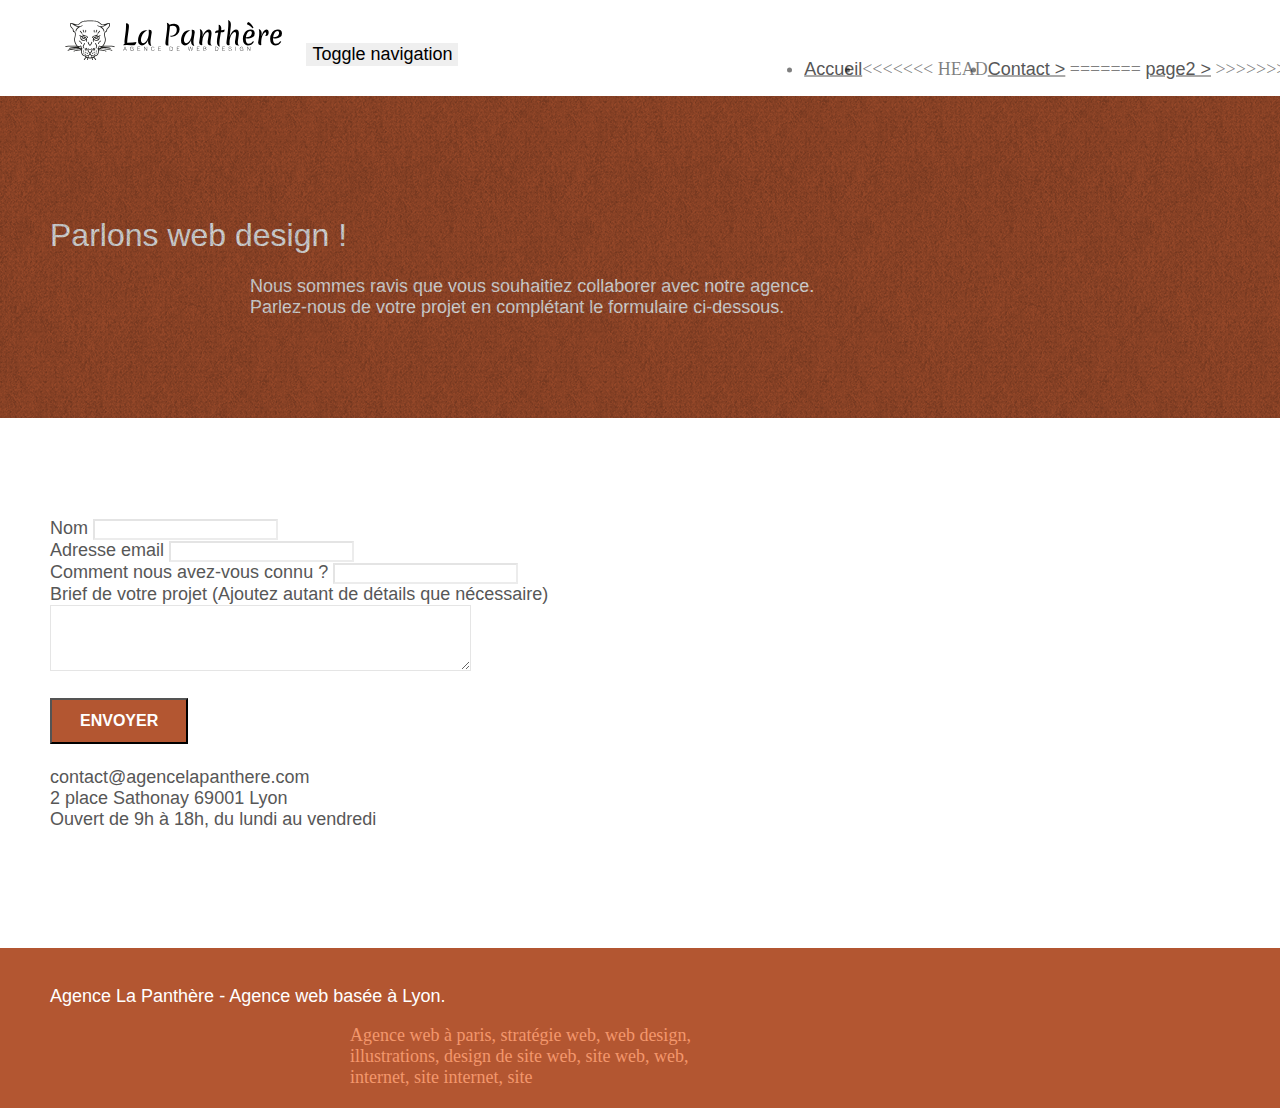
==== page2.html @ e54d38c7 "Merge branch 'S/F_IMG' into main" ====
<!DOCTYPE html>
<html lang="fr">
<head>
    <meta charset="utf-8">
    <meta name="keywords" content="Agence Web Design La Panthère basé sur Lyon, seo, google, site web, site internet, agence design lyon ,agence design, agnec web design">
    <meta name="description" content="Agence Web Design La Panthère basé sur Lyon">
    <meta name="viewport" content="width=device-width, initial-scale=1.0, viewport-fit=cover">
    <link rel="shortcut icon" type="image/png" href="favicon.png">
    
	<link rel="stylesheet" type="text/css" href="./css/bootstrap.min.css">
	<link rel="stylesheet" type="text/css" href="style.css">
	<link rel="stylesheet" type="text/css" href="./css/font-awesome.min.css">
	<link rel="stylesheet" type="text/css" href="./css/et-line.min.css">
	
    
	<script src="./js/jquery-2.1.0.min.js"></script>
	<script src="./js/bootstrap.min.js"></script>
	<script src="./js/blocs.min.js"></script>
	<script src="./js/jqBootstrapValidation.js"></script>
	<script src="./js/formHandler.js"></script>
    <title>Contact</title>

    
<!-- Analytics -->
 
<!-- Analytics END -->
    
</head>
<body>
<!-- Principal conteneur -->
<div class="page-container">
    
<!-- bloc-0 -->
<header class="bloc bgc-white l-bloc " id="bloc-0">
	<div class="container bloc-sm">
		<nav class="navbar row">
			<div class="navbar-header">
				<a class="navbar-brand" href="index.html"><img src="img/agence-la-panthere-monochrome.svg" alt="atlanta web design logo" height="40" /></a>
				<button id="nav-toggle" type="button" class="ui-navbar-toggle navbar-toggle" data-toggle="collapse" data-target=".navbar-1">
					<span class="sr-only">Toggle navigation</span><span class="icon-bar"></span><span class="icon-bar"></span><span class="icon-bar"></span>
				</button>
			</div>
			<div class="collapse navbar-collapse navbar-1 special-dropdown-nav">
				<ul class="site-navigation nav navbar-nav">
					<li>
						<a href="index.html">Accueil</a>
					</li>
					<li>
<<<<<<< HEAD
					</li>
					<li>
						<a href="page2.html">Contact &gt;</a>
=======
						<a href="page2.html">page2 &gt;</a>
>>>>>>> Semantique
					</li>
				</ul>
			</div>
		</nav>
	</div>
</header>
<!-- bloc-0 END -->

<!-- bloc-6 -->
<div class="bloc bg-dots-bg bg-repeat bgc-atomic-tangerine d-bloc bloc-bg-texture texture-paper" id="bloc-6">
	<div class="container bloc-lg">
		<div class="row">
			<div class="col-sm-12">
				<h1 class="text-center hero-bloc-text tc-white">
					Parlons web design !
				</h1>
				<p class="text-center mg-lg tc-white tight-width-whitespace">
					Nous sommes ravis que vous souhaitiez collaborer avec notre agence.<br>
					Parlez-nous de votre projet en complétant le formulaire ci-dessous.
				</p>
			</div>
		</div>
	</div>
</div>
<!-- bloc-6 END -->

<!-- bloc-7 -->
<div class="bloc bgc-white l-bloc" id="bloc-7">
	<div class="container bloc-lg">
		<div class="row">
			<div class="col-sm-6">
				<form id="form_1" novalidate success-msg="Your message has been sent." fail-msg="Sorry it seems that our mail server is not responding, Sorry for the inconvenience!">
					<div class="form-group">
						<label>
							Nom
						</label>
						<input id="name" class="form-control" required />
					</div>
					<div class="form-group">
						<label>
							Adresse email
						</label>
						<input id="email" class="form-control" type="email" required />
					</div>
					<div class="form-group">
						<label>
							Comment nous avez-vous connu ?
						</label>
						<input class="form-control" type="email" required id="input_504" />
					</div>
					<div class="form-group">
						<label>
							Brief de votre projet (Ajoutez autant de détails que nécessaire)<br>
						</label><textarea id="message" class="form-control" rows="4" cols="50" required></textarea>
					</div> 
					<button class="bloc-button btn btn-lg btn-block cta-hero btn-atomic-tangerine" type="submit">
						Envoyer
					</button>
				</form>
			</div>
			<div class="col-sm-6">
				<p>
					contact@agencelapanthere.com<br>2 place Sathonay 69001 Lyon<br>Ouvert de 9h à 18h, du lundi au vendredi<br>
				</p>
			</div>
		</div>
	</div>
</div>
<!-- bloc-7 END -->

<!-- ScrollToTop Button -->
<a class="bloc-button btn btn-d scrollToTop" onclick="scrollToTarget('1')"><span class="fa fa-chevron-up"></span></a>
<!-- ScrollToTop Button END-->


<!-- Footer - bloc-8 -->
<footer class="bloc bgc-atomic-tangerine d-bloc" id="bloc-8">
	<div class="container bloc-sm">
		<div class="row">
			<div class="col-sm-12">
				<p class="text-center white">
					Agence La Panthère - Agence web basée à Lyon.<br>
				</p>
				<div class="row row-no-gutters social">
					<div class="col-sm-3">
						<div class="text-center">
							<a class="social" href="https://twitter.com/?lang=fr"><span class="fa fa-twitter icon-md" alt="Twitter" title="Twitter"></span></a> </div>
					</div>
					<div class="col-sm-3">
						<div class="text-center">
							<a class="social" href="https://www.facebook.com/"><span class="fa fa-facebook icon-md" alt="Facebook" title="Facebook"></span></a></div>
					</div>
					<div class="col-sm-3">
						<div class="text-center">
							<a class="social" href="https://aurabasketball.com/"><span class="fa fa-dribbble icon-md" alt="Dribbble" title="Dribbble"></span></a>
					</div>
					</div>
					<div class="col-sm-3">
						<div class="text-center">
							<a class="social" href="https://www.instagram.com/?hl=fr"><span class="fa fa-instagram icon-md" alt="Instagram" title="Instagram"></span></a> </div>
					</div>
					<div class="keywords" style="color:#F3976C;">Agence web à paris, stratégie web, web design, illustrations, design de site web, site web, web, internet, site internet, site</div>
				</div>
			</div>
		</div>
	</div>
</footer>
<!-- Footer - bloc-8 END -->

</div>
<!-- Principal conteneur END -->
    

</body>
</html>
---- style.css ----
body {
    margin: 0;
    padding: 0;
    background: #FFF;
    overflow-x: hidden;
    -webkit-font-smoothing: antialiased;
    -moz-osx-font-smoothing: grayscale;
}
p, div, a, ul, li, span{
    font-size: 18px !important;
}
h1{
    font-size: 32px !important;
}
h2{
    font-size: 25px !important;
}
h3{
    font-size: 20px !important;
}

a,
button {
    transition: all .3s ease-in-out;
    outline: none!important;
}
.col-sm-4, .col-sm-4 ul li a, .tc-white, .row .tc-white{
    color: #FFF !important;
}

a:hover {
    text-decoration: none;
    cursor: pointer;
}

#page-loading-blocs-notifaction {
    position: fixed;
    top: 0;
    bottom: 0;
    width: 100%;
    z-index: 100000;
    background: #FFFFFF url("img/pageload-spinner.gif") no-repeat center center;
}

.bloc {
    width: 100%;
    clear: both;
    background: 50% 50% no-repeat;
    padding: 0 50px;
    -webkit-background-size: cover;
    -moz-background-size: cover;
    -o-background-size: cover;
    background-size: cover;
    position: relative;
}

.bloc .container {
    padding-left: 0;
    padding-right: 0;
}

.bloc-lg {
    padding: 100px 50px;
}

.bloc-md {
    padding: 50px;
}

.bloc-sm {
    padding: 20px 50px;
}

.bg-center,
.bg-l-edge,
.bg-r-edge,
.bg-t-edge,
.bg-b-edge,
.bg-tl-edge,
.bg-bl-edge,
.bg-tr-edge,
.bg-br-edge,
.bg-repeat {
    -webkit-background-size: auto!important;
    -moz-background-size: auto!important;
    -o-background-size: auto!important;
    background-size: auto!important;
}

.bg-repeat {
    background: repeat;
}

.bg-t-edge {
    background: top no-repeat;
}

.bloc-bg-texture::before {
    content: "";
    background-size: 2px 2px;
    position: absolute;
    top: 0;
    bottom: 0;
    left: 0;
    right: 0;
}

.texture-paper::before {
    background: url("img/texture-paper.png");
    background-size: 280px 280px;
}

.b-parallax {
    background-attachment: fixed;
}

.d-bloc {
    color: rgba(255, 255, 255, .7);
}

.d-bloc button:hover {
    color: rgba(255, 255, 255, .9);
}

.d-bloc .icon-round,
.d-bloc .icon-square,
.d-bloc .icon-rounded,
.d-bloc .icon-semi-rounded-a,
.d-bloc .icon-semi-rounded-b {
    border-color: rgba(255, 255, 255, .9);
}

.d-bloc .divider-h span {
    border-color: rgba(255, 255, 255, .2);
}

.d-bloc .a-btn,
.d-bloc .navbar a,
.d-bloc .navbar-brand,
.d-bloc a .icon-sm,
.d-bloc a .icon-md,
.d-bloc a .icon-lg,
.d-bloc a .icon-xl,
.d-bloc h1 a,
.d-bloc h2 a,
.d-bloc h3 a,
.d-bloc h4 a,
.d-bloc h5 a,
.d-bloc h6 a,
.d-bloc p a {
    color: rgba(255, 255, 255, .6);
}

.d-bloc .a-btn:hover,
.d-bloc .navbar a:hover,
.d-bloc .navbar-brand:hover,
.d-bloc a:hover .icon-sm,
.d-bloc a:hover .icon-md,
.d-bloc a:hover .icon-lg,
.d-bloc a:hover .icon-xl,
.d-bloc h1 a:hover,
.d-bloc h2 a:hover,
.d-bloc h3 a:hover,
.d-bloc h4 a:hover,
.d-bloc h5 a:hover,
.d-bloc h6 a:hover,
.d-bloc p a:hover {
    color: rgba(255, 255, 255, 1);
}

.d-bloc .navbar-toggle .icon-bar {
    background: rgba(255, 255, 255, 1);
}

.d-bloc .btn-wire,
.d-bloc .btn-wire:hover {
    color: rgba(255, 255, 255, 1);
    border-color: rgba(255, 255, 255, 1);
}

.d-bloc .panel {
    color: rgba(0, 0, 0, .5);
}

.d-bloc .panel button:hover {
    color: rgba(0, 0, 0, .7);
}

.d-bloc .panel icon {
    border-color: rgba(0, 0, 0, .7);
}

.d-bloc .panel .divider-h span {
    border-color: rgba(0, 0, 0, .1);
}

.d-bloc .panel .a-btn {
    color: rgba(0, 0, 0, .6);
}

.d-bloc .panel .a-btn:hover {
    color: rgba(0, 0, 0, 1);
}

.d-bloc .panel .btn-wire,
.d-bloc .panel .btn-wire:hover {
    color: rgba(0, 0, 0, .7);
    border-color: rgba(0, 0, 0, .3);
}

.d-bloc .panel,
.l-bloc {
    color: rgba(0, 0, 0, .5);
}

.d-bloc .panel button:hover,
.l-bloc button:hover {
    color: rgba(0, 0, 0, .7);
}

.l-bloc .icon-round,
.l-bloc .icon-square,
.l-bloc .icon-rounded,
.l-bloc .icon-semi-rounded-a,
.l-bloc .icon-semi-rounded-b {
    border-color: rgba(0, 0, 0, .7);
}

.d-bloc .panel .divider-h span,
.l-bloc .divider-h span {
    border-color: rgba(0, 0, 0, .1);
}

.d-bloc .panel .a-btn,
.l-bloc .a-btn,
.l-bloc .navbar a,
.l-bloc .navbar-brand,
.l-bloc a .icon-sm,
.l-bloc a .icon-md,
.l-bloc a .icon-lg,
.l-bloc a .icon-xl,
.l-bloc h1 a,
.l-bloc h2 a,
.l-bloc h3 a,
.l-bloc h4 a,
.l-bloc h5 a,
.l-bloc h6 a,
.l-bloc p a {
    color: rgba(0, 0, 0, .6);
}

.d-bloc .panel .a-btn:hover,
.l-bloc .a-btn:hover,
.l-bloc .navbar a:hover,
.l-bloc .navbar-brand:hover,
.l-bloc a:hover .icon-sm,
.l-bloc a:hover .icon-md,
.l-bloc a:hover .icon-lg,
.l-bloc a:hover .icon-xl,
.l-bloc h1 a:hover,
.l-bloc h2 a:hover,
.l-bloc h3 a:hover,
.l-bloc h4 a:hover,
.l-bloc h5 a:hover,
.l-bloc h6 a:hover,
.l-bloc p a:hover {
    color: rgba(0, 0, 0, 1);
}

.l-bloc .navbar-toggle .icon-bar {
    color: rgba(0, 0, 0, .6);
}

.d-bloc .panel .btn-wire,
.d-bloc .panel .btn-wire:hover,
.l-bloc .btn-wire,
.l-bloc .btn-wire:hover {
    color: rgba(0, 0, 0, .7);
    border-color: rgba(0, 0, 0, .3);
}

.voffset {
    margin-top: 30px;
}

.voffset-lg {
    margin-top: 80px;
}

.row-no-gutters {
    margin-right: 0;
    margin-left: 0;
}

.row.row-no-gutters > [class^="col-"],
.row.row-no-gutters > [class*=" col-"] {
    padding-right: 0;
    padding-left: 0;
}

#bloc-1-hero h1 {
    font-size: 32px;
}

.navbar {
    margin-bottom: 0;
    z-index: 1;
}

.navbar-brand {
    height: auto;
    padding: 3px 15px;
    font-size: 25px;
    font-weight: normal;
    font-weight: 600;
    line-height: 44px;
}

.navbar-brand img {
    max-height: 200px;
    margin: 0 5px 0 0;
    display: inline;
}

.navbar-brand img[src$=svg] {
    min-width: 100px;
}

.nav-center .navbar-brand img {
    margin: 0;
}

.navbar .nav {
    padding-top: 2px;
    margin-right: -16px;
    float: right;
    z-index: 1;
}

.nav > li {
    float: left;
    margin-top: 4px;
    font-size: 16px;
}

.navbar-nav .open .dropdown-menu > li > a {
    text-align: inherit;
}

.nav > li a:hover,
.nav > li a:focus {
    background: transparent;
}

.navbar-toggle {
    margin: 10px 10px 0 0;
    border: 0px;
}

.navbar-toggle:hover {
    background: transparent!important;
}

.navbar-toggle .icon-bar {
    background-color: rgba(0, 0, 0, .5);
    width: 26px;
}

.nav-invert .navbar .nav {
    float: left;
}

.nav-invert .navbar-header,
.nav-invert .navbar-brand {
    float: right;
    position: relative;
    z-index: 2;
}

@media (min-width: 768px) {
    .site-navigation {
        position: absolute;
        top: 50%;
        right: 20px;
        transform: translate(0, -50%);
        -webkit-transform: translateY(-50%);
    }
    .nav > li .dropdown-menu a,
    .nav > li .dropdown-menu a:hover {
        color: #484848;
    }
    .nav-invert .site-navigation {
        left: 0;
        right: 0;
    }
    .nav-center {
        text-align: center;
    }
    .nav-center .navbar-header {
        width: 100%;
    }
    .nav-center .navbar-header,
    .nav-center .navbar-brand,
    .nav-center .nav > li {
        float: none;
        display: inline-block;
    }
    .nav-center .site-navigation {
        position: relative;
        width: 100%;
        right: 0;
        margin-right: 0px;
        margin-top: 20px;
    }
    .nav-center.mini-nav .navbar-toggle {
        float: none;
        margin: 10px auto 0;
    }
}

.nav > li > .dropdown a {
    background: none!important;
    display: block;
    padding: 14px 15px;
}

nav .caret {
    margin: 0 5px;
}

.dropdown-menu .dropdown-menu {
    top: -8px;
    left: 100%;
}

.dropdown-menu .dropmenu-flow-right {
    top: 100%;
    left: 0;
    margin-left: -1px;
    border-top-left-radius: 0;
    border-top-right-radius: 0;
}

.dropdown-menu .dropdown span {
    border: 4px solid black;
    border-top-color: transparent;
    border-right-color: transparent;
    border-bottom-color: transparent;
    margin: 6px -5px 0 0!important;
    float: right;
}

.mg-md {
    margin-top: 10px;
    margin-bottom: 20px;
}

.mg-lg {
    margin-top: 10px;
    margin-bottom: 40px;
}

.btn {
    margin: 0 5px 5px 0;
}

.btn.pull-right {
    margin: 0 0 5px 5px;
}

.btn-d,
.btn-d:hover,
.btn-d:focus {
    color: #FFF;
    background: rgba(0, 0, 0, .3);
}

button {
    outline: none!important;
}

.btn-rd {
    border-radius: 40px;
}

.btn-clean {
    border: 1px solid rgba(0, 0, 0, .08);
    border-bottom-color: rgba(0, 0, 0, .1);
    text-shadow: 0 1px 0 rgba(0, 0, 1, .1);
    box-shadow: 0 1px 3px rgba(0, 0, 1, .25), inset 0 1px 0 0 rgba(255, 255, 255, .15);
}

.icon-md {
    font-size: 30px!important;
}

.icon-lg {
    font-size: 60px!important;
}

.sm-shadow {
    text-shadow: 0 1px 2px rgba(0, 0, 0, .3);
}

.panel-sq,
.panel-sq .panel-heading,
.panel-sq .panel-footer {
    border-radius: 0;
}

.panel-rd {
    border-radius: 30px;
}

.panel-rd .panel-heading {
    border-radius: 29px 29px 0 0;
}

.panel-rd .panel-footer {
    border-radius: 0 0 29px 29px;
}

.form-control {
    border-color: rgba(0, 0, 0, .1);
    box-shadow: none;
}

.scrollToTop {
    width: 40px;
    height: 40px;
    position: fixed;
    bottom: 20px;
    right: 20px;
    opacity: 0;
    z-index: 500;
    transition: all .3s ease-in-out;
}

.scrollToTop span {
    margin-top: 6px;
}

.showScrollTop {
    font-size: 14px;
    opacity: 1;
}

a[data-lightbox] {
    position: relative;
    display: block;
    text-align: center;
}

a[data-lightbox]:hover::before {
    content: "+";
    font-family: "HelveticaNeue-Light", "Helvetica Neue Light", "Helvetica Neue", Helvetica, Arial;
    font-size: 32px;
    width: 50px;
    height: 50px;
    margin-left: -25px;
    border-radius: 50%;
    background: rgba(0, 0, 0, .6);
    color: #FFF;
    font-weight: 100;
    z-index: 1;
    position: absolute;
    top: 50%;
    transform: translateY(-50%);
    -webkit-transform: translateY(-50%);
}

a[data-lightbox]:hover img {
    opacity: 0.6;
    -webkit-animation-fill-mode: none;
    animation-fill-mode: none;
}

#lightbox-modal {
    display: flex;
    align-items: center;
}

#lightbox-modal .modal-dialog {
    width: 90%;
    max-width: 900px;
    margin: 0 auto 0;
}

#lightbox-modal .modal-dialog img {
    max-height: 90vh;
    margin: 0 auto;
}

.lightbox-caption {
    padding: 20px;
    color: #FFF;
    background: rgba(0, 0, 0, .5);
    position: absolute;
    left: 15px;
    right: 15px;
    bottom: 5px;
}

.close-lightbox {
    color: #FFF;
    font-size: 30px;
    position: absolute;
    top: 20px;
    right: 20px;
    z-index: 20;
    background: rgba(0, 0, 0, .5);
    border: none;
    line-height: 30px;
    padding: 0 9px 5px;
    opacity: 0.3;
}

.close-lightbox:hover,
.next-lightbox:hover,
.prev-lightbox:hover {
    opacity: 1.0;
    color: #FFF;
}

.next-lightbox,
.prev-lightbox {
    font-size: 20px;
    color: rgba(255, 255, 255, .9);
    background: rgba(0, 0, 0, .5);
    transition: all .2s ease-in-out;
    position: absolute;
    top: 45%;
    z-index: 1;
    opacity: 0.4;
}

.next-lightbox {
    padding: 6px 8px 1px 13px;
    right: 25px;
}

.prev-lightbox {
    padding: 6px 13px 1px 10px;
    left: 25px;
}

.snapshot-lb .modal-body {
    padding-bottom: 45px;
}

.snapshot-lb .lightbox-caption {
    padding: 0;
    color: rgba(0, 0, 0, .5);
    background: none;
}

h1,
h2,
h3,
h4,
h5,
h6,
p,
label,
.btn,
a {
    font-family: "helvetica";
    font-weight: 400;
    color: #575757!important;
}

.container {
    max-width: 1000px;
}

.hero-bloc-text {
    font-size: 38px;
}

.hero-bloc-text-sub {
    font-size: 36px;
}

.statement-bloc-text {
    line-height: 26px;
    font-style: italic;
    font-size: 20px;
    text-align: center;
    font-weight: lighter;
    max-width: 520px;
    margin: auto auto auto auto;
}

p {
    font-size: 11px;
}

.tight-width-whitespace {
    max-width: 600px;
    margin: auto auto auto auto;
}

.h1 {
    font-size: 20px;
    font-family: "Open Sans";
}

.cta-hero {
    margin-top: 22px;
    color: #FFFFFF!important;
    text-transform: uppercase;
    padding: 12px 28px 12px 28px;
    font-size: 16px;
    font-weight: 700;
}

.social {
    max-width: 400px;
    margin: auto auto auto auto;
}

h2 {
    font-size: 22px;
    line-height: 1.4em;
}

h3 {
    font-size: 15px;
    text-transform: uppercase;
    font-weight: 700;
    color: #333333!important;
}

.med-width-whitespace {
    max-width: 800px;
    margin: auto auto auto auto;
    box-shadow: 0px 0px 0px #000000;
}

h1 {
    color: #333333!important;
}

h4 {
    color: #333333!important;
}

.icons {
    margin-bottom: 14px;
    margin-top: 24px;
}

.white {
    color: #FFFFFF!important;
}

.portfolio-thumb {
    margin-bottom: 24px;
}

.portfolio-row {
    margin-bottom: 44px;
    margin-top: 50px;
}

.avatar {
    box-shadow: 0px 4px 9px rgba(0, 0, 0, 0.3);
}

.black-background {
    background-color: rgba(159, 170, 99, 2.7);
    padding: 40px 40px 40px 40px;
}

.bold-link {
    font-weight: 900;
    text-decoration: underline!important;
}

.bgc-white {
    background-color: #FFFFFF;
}

.bgc-dark-slate-blue {
    background-color: #364577;
}

.bgc-atomic-tangerine {
    background-color: #b35631;
}

.tc-white {
    color: #b35631!important;
}

.btn-atomic-tangerine {
    background: #b35631;
    color: #FFFFFF!important;
}

.btn-atomic-tangerine:hover {
    background: #c27956!important;
    color: #FFFFFF!important;
}

.ltc-white {
    color: #FFFFFF!important;
}

.ltc-white:hover {
    color: #000!important;
}

.ltc-atomic-tangerine {
    color: #b35631!important;
}

.ltc-atomic-tangerine:hover {
    color: #c27956!important;
}

.icon-dark-slate-blue {
    color: #364577!important;
    border-color: #364577!important;
}

.bg-dots-bg {
    background-image: url("img/dots-bg.png");
}

.bg-lines-h2-bg {
    background-image: url("img/lines-h2-bg.png");
}

.bg-banniere {
    background-image: url("img/agence-la-panthere.jpg");
}

.bg-presentation {
    background-image: url("img/image-de-presentation.jpeg");
}

@media (max-width: 1024px) {
    .bloc {
        padding-left: 20px;
        padding-right: 20px;
    }
    .bloc.full-width-bloc,
    .bloc-tile-2.full-width-bloc .container,
    .bloc-tile-3.full-width-bloc .container,
    .bloc-tile-4.full-width-bloc .container {
        padding-left: 0;
        padding-right: 0;
    }
}

@media (max-width: 992px) and (min-width: 768px) {
    .navbar .nav {
        max-width: 80%
    }
    .nav-center.navbar .nav {
        max-width: 100%
    }
}

@media only screen and (min-device-width: 768px) and (max-device-width: 1024px) and (orientation: landscape) {
    .b-parallax {
        background-attachment: scroll;
    }
}

@media only screen and (min-device-width: 1024px) and (max-device-width: 1366px) and (-webkit-min-device-pixel-ratio: 1.5) {
    .b-parallax {
        background-attachment: scroll;
    }
}

@media (max-width: 991px) {
    .container {
        width: 100%;
    }
    .b-parallax {
        background-attachment: scroll;
    }
    .page-container,
    #hero-bloc {
        overflow-x: hidden;
        position: relative;
    }
    .bloc {
        padding-left: constant(safe-area-inset-left);
        padding-right: constant(safe-area-inset-right);
    }
    .bloc-group,
    .bloc-group .bloc {
        display: block;
        width: 100%;
    }
    .bloc-fill-screen .fill-bloc-top-edge,
    .bloc-fill-screen .fill-bloc-bottom-edge {
        padding: 0 20px;
        padding-left: constant(safe-area-inset-left);
        padding-right: constant(safe-area-inset-right);
    }
}

@media (max-width: 767px) {
    .page-container {
        overflow-x: hidden;
        position: relative;
    }
    h1,
    h2,
    h3,
    h4,
    h5,
    h6,
    p,
    #disqus_thread {
        padding-left: 10px!important;
        padding-right: 10px!important;
    }
    .b-parallax {
        background-attachment: scroll;
    }
    .navbar .nav {
        padding-top: 0;
        border-top: 1px solid rgba(0, 0, 0, .2);
        float: none!important;
    }
    .navbar.row {
        margin-left: 0;
        margin-right: 0;
    }
    .site-navigation {
        position: inherit;
        transform: none;
        -webkit-transform: none;
        -ms-transform: none;
    }
    .nav > li {
        margin-top: 0;
        border-bottom: 1px solid rgba(0, 0, 0, .1);
        background: rgba(0, 0, 0, .05);
        text-align: left;
        padding-left: 15px;
        width: 100%;
    }
    .nav > li:hover {
        background: rgba(0, 0, 0, .08);
    }
    .dropdown .dropdown a .caret {
        float: none;
        margin: 5px 0 0 10px!important;
        border: 4px solid black;
        border-bottom-color: transparent;
        border-right-color: transparent;
        border-left-color: transparent;
    }
    #hero-bloc .navbar .nav {
        background: rgba(0, 0, 0, .8);
    }
    #hero-bloc .navbar .nav a {
        color: rgba(255, 255, 255, .6);
    }
    .hero {
        padding: 50px 0;
    }
    .hero-nav {
        left: -1px;
        right: -1px;
    }
    .navbar-collapse {
        padding: 0;
        overflow-x: hidden;
        -webkit-box-shadow: none;
        box-shadow: none;
    }
    .navbar-brand img {
        max-height: 40px;
        width: auto;
    }
    .nav-invert .navbar-header {
        float: none;
        width: 100%;
    }
    .nav-invert .navbar-toggle {
        float: left;
        margin-left: 10px;
    }
    .bloc {
        padding-left: 0;
        padding-right: 0;
    }
    .bloc-xxl,
    .bloc-xl,
    .bloc-lg {
        padding: 40px 0;
    }
    .bloc-sm,
    .bloc-md {
        padding-left: 0;
        padding-right: 0;
    }
    .bloc-tile-2 .container,
    .bloc-tile-3 .container,
    .bloc-tile-4 .container,
    .bloc-fill-screen .fill-bloc-top-edge,
    .bloc-fill-screen .fill-bloc-bottom-edge {
        padding-left: 0;
        padding-right: 0;
    }
    .a-block {
        padding: 0 10px;
    }
    .btn-dwn {
        display: none;
    }
    .voffset {
        margin-top: 5px;
    }
    .voffset-md {
        margin-top: 20px;
    }
    .voffset-lg {
        margin-top: 30px;
    }
    form {
        padding: 5px;
    }
    .close-lightbox {
        display: inline-block;
    }
    .blocsapp-device-iphone5 {
        background-size: 216px 425px;
        padding-top: 60px;
        width: 216px;
        height: 425px;
    }
    .blocsapp-device-iphone5 img {
        width: 180px;
        height: 320px;
    }
}

@media (max-width: 400px) {
    .bloc {
        padding-left: 0;
        padding-right: 0;
    }
}

@media (max-width: 767px) {
    .bloc-mob-center-text {
        text-align: center;
    }
}
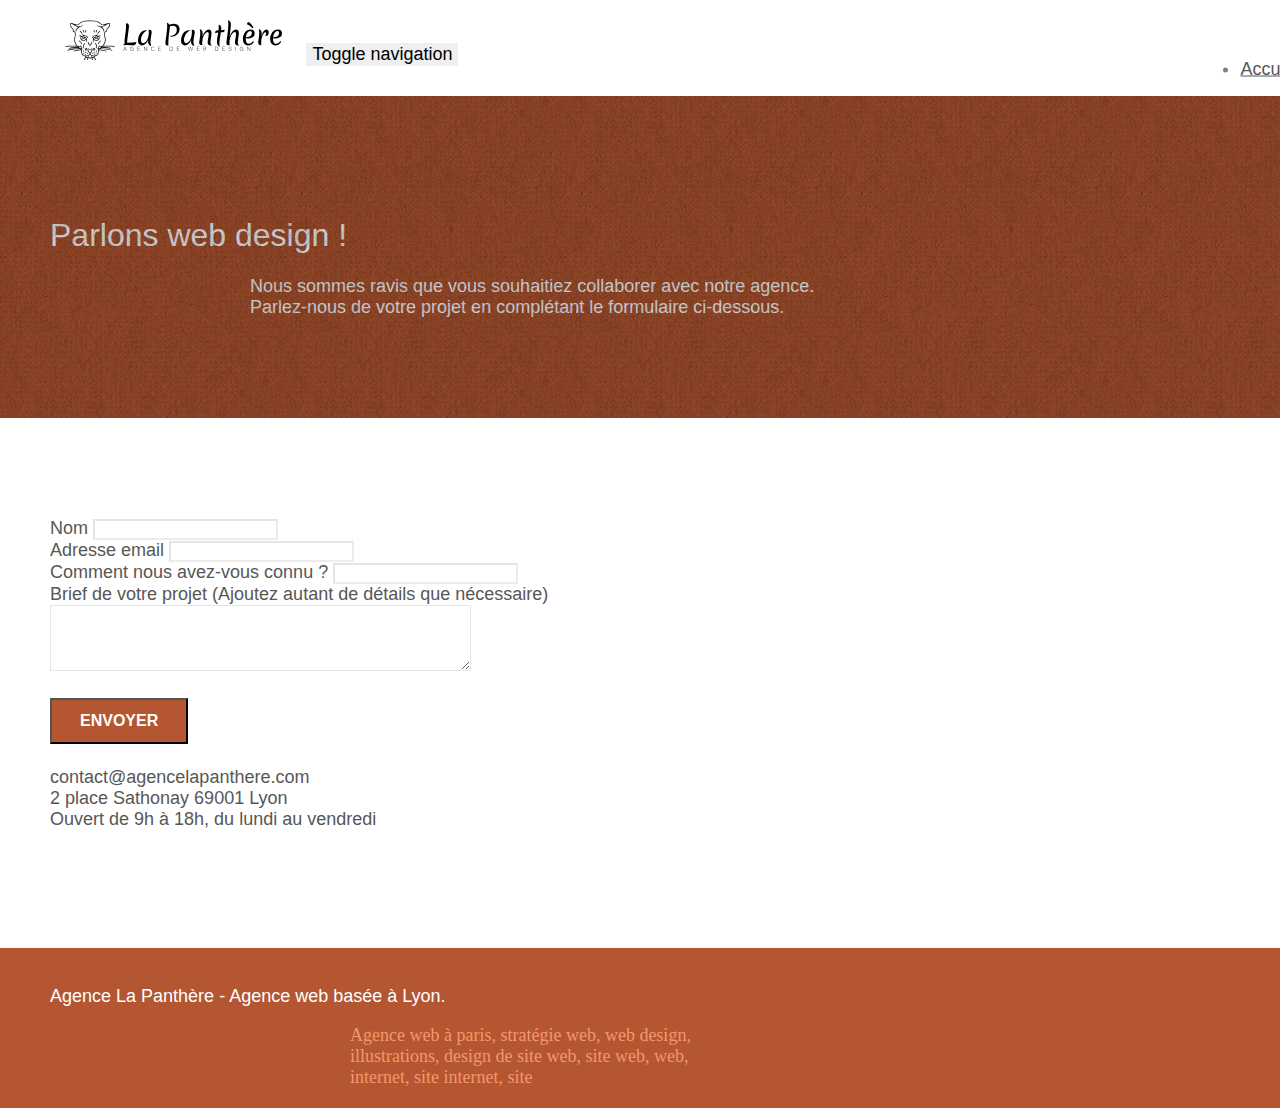
==== commit 09f93aa7: "final" ====
--- a/page2.html
+++ b/page2.html
@@ -46,13 +46,9 @@
 						<a href="index.html">Accueil</a>
 					</li>
 					<li>
-<<<<<<< HEAD
 					</li>
 					<li>
 						<a href="page2.html">Contact &gt;</a>
-=======
-						<a href="page2.html">page2 &gt;</a>
->>>>>>> Semantique
 					</li>
 				</ul>
 			</div>
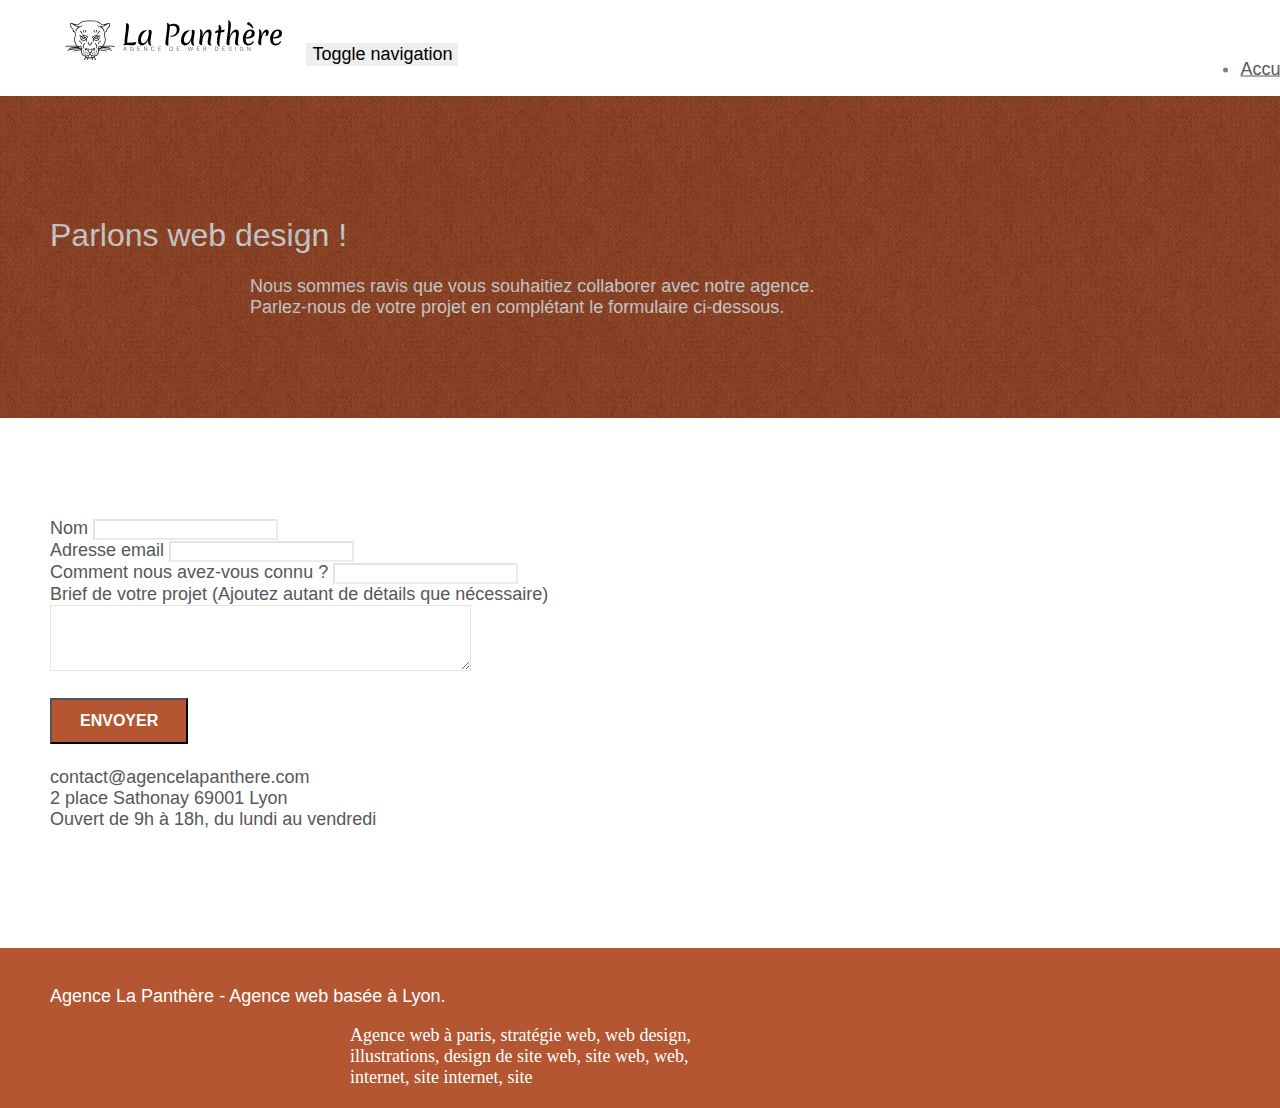
==== commit 083561d9: "up" ====
--- a/page2.html
+++ b/page2.html
@@ -62,7 +62,7 @@
 	<div class="container bloc-lg">
 		<div class="row">
 			<div class="col-sm-12">
-				<h1 class="text-center hero-bloc-text tc-white">
+				<h1 class="text-center hero-bloc-text tc-white" href="1"">
 					Parlons web design !
 				</h1>
 				<p class="text-center mg-lg tc-white tight-width-whitespace">
@@ -143,14 +143,14 @@
 					</div>
 					<div class="col-sm-3">
 						<div class="text-center">
-							<a class="social" href="https://aurabasketball.com/"><span class="fa fa-dribbble icon-md" alt="Dribbble" title="Dribbble"></span></a>
+							<a class="social" href="https://ldlcasvel.com/"><span class="fa fa-dribbble icon-md" alt="LDLC ASVEL" title="Dribbble"></span></a>
 					</div>
 					</div>
 					<div class="col-sm-3">
 						<div class="text-center">
 							<a class="social" href="https://www.instagram.com/?hl=fr"><span class="fa fa-instagram icon-md" alt="Instagram" title="Instagram"></span></a> </div>
 					</div>
-					<div class="keywords" style="color:#F3976C;">Agence web à paris, stratégie web, web design, illustrations, design de site web, site web, web, internet, site internet, site</div>
+					<div class="keywords" style="color:#FFF;">Agence web à paris, stratégie web, web design, illustrations, design de site web, site web, web, internet, site internet, site</div>
 				</div>
 			</div>
 		</div>
--- a/style.css
+++ b/style.css
@@ -24,7 +24,7 @@
     transition: all .3s ease-in-out;
     outline: none!important;
 }
-.col-sm-4, .col-sm-4 ul li a, .tc-white, .row .tc-white{
+.col-sm-4, .col-sm-4 ul li a, .tc-white, .row .tc-white, .social .fa .fa-instagram .icon-md{
     color: #FFF !important;
 }
 
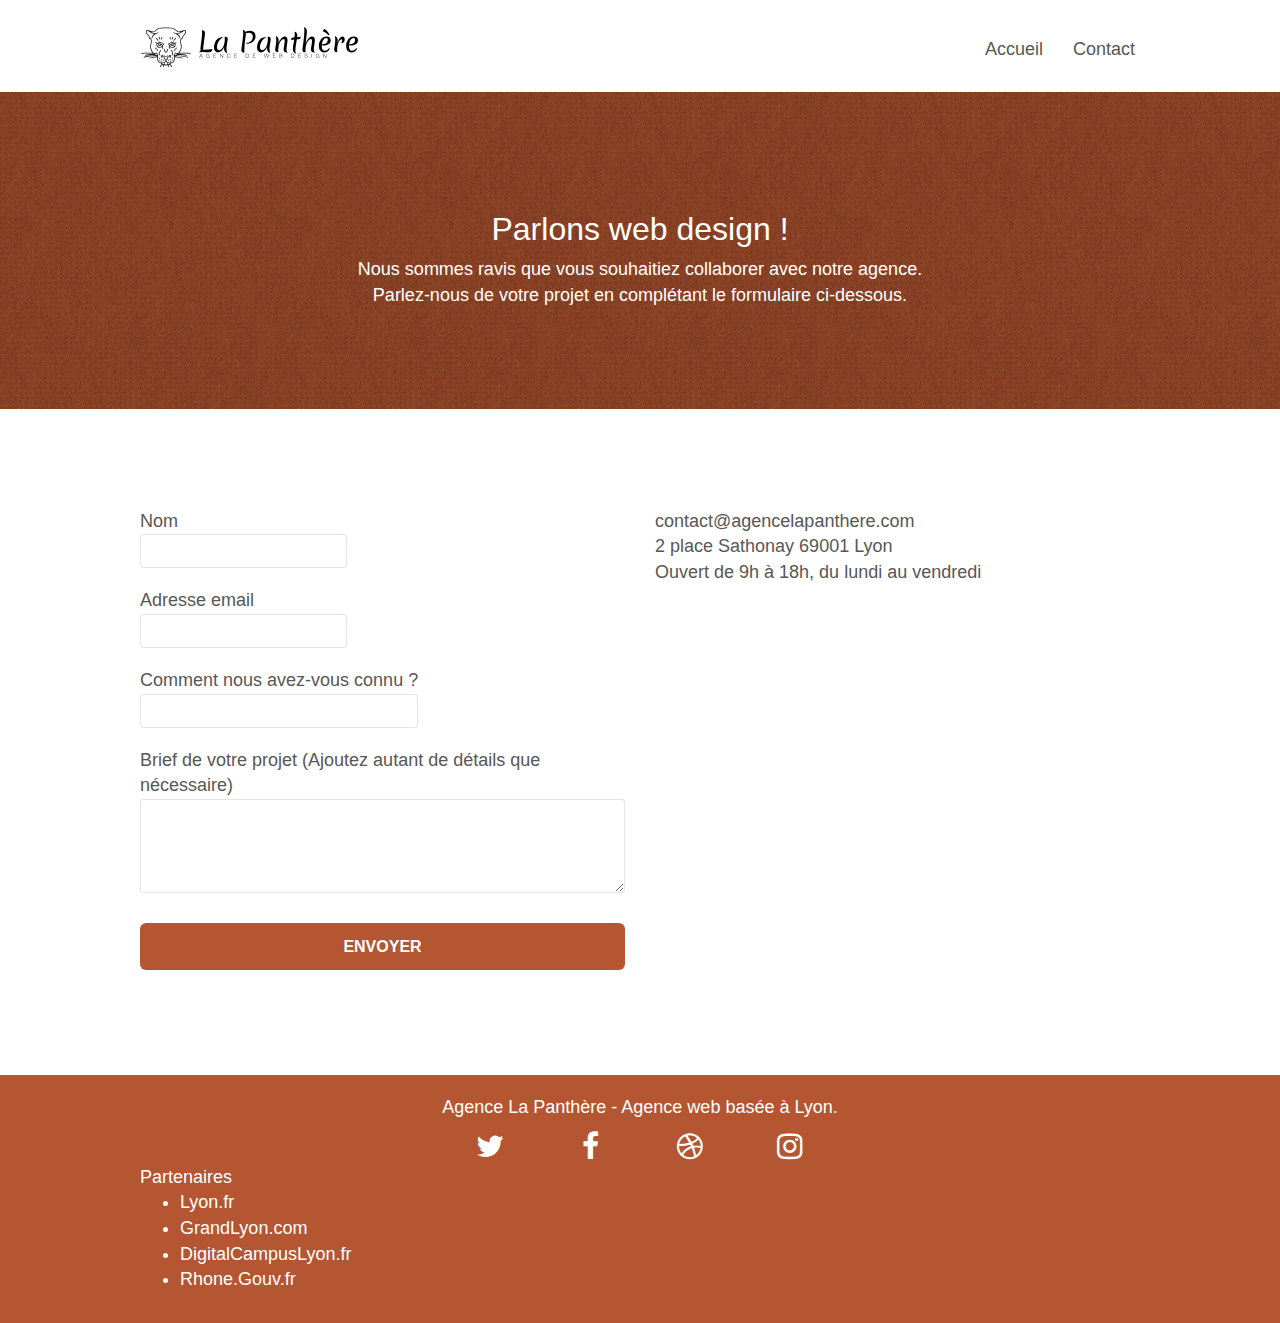
==== commit b84c2cd6: "Post Soutenance" ====
--- a/page2.html
+++ b/page2.html
@@ -7,18 +7,18 @@
     <meta name="viewport" content="width=device-width, initial-scale=1.0, viewport-fit=cover">
     <link rel="shortcut icon" type="image/png" href="favicon.png">
     
-	<link rel="stylesheet" type="text/css" href="./css/bootstrap.min.css">
-	<link rel="stylesheet" type="text/css" href="style.css">
-	<link rel="stylesheet" type="text/css" href="./css/font-awesome.min.css">
-	<link rel="stylesheet" type="text/css" href="./css/et-line.min.css">
-	
-    
-	<script src="./js/jquery-2.1.0.min.js"></script>
-	<script src="./js/bootstrap.min.js"></script>
-	<script src="./js/blocs.min.js"></script>
-	<script src="./js/jqBootstrapValidation.js"></script>
-	<script src="./js/formHandler.js"></script>
-    <title>Contact</title>
+				<link rel="stylesheet" type="text/css" href="./css/bootstrap.css">
+				<link rel="stylesheet" type="text/css" href="style.css">
+				<link rel="stylesheet" type="text/css" href="./css/font-awesome.css">
+				<link rel="stylesheet" type="text/css" href="./css/et-line.css">
+				
+							
+				<script src="./js/jquery-2.1.0.js"></script>
+				<script src="./js/bootstrap.js"></script>
+				<script src="./js/blocs.js"></script>
+				<script src="./js/jquery.touchSwipe.js" defer></script>
+				<script src="./js/gmaps.js"></script>
+				<title>Contact</title>
 
     
 <!-- Analytics -->
@@ -33,9 +33,10 @@
 <!-- bloc-0 -->
 <header class="bloc bgc-white l-bloc " id="bloc-0">
 	<div class="container bloc-sm">
+
 		<nav class="navbar row">
 			<div class="navbar-header">
-				<a class="navbar-brand" href="index.html"><img src="img/agence-la-panthere-monochrome.svg" alt="atlanta web design logo" height="40" /></a>
+				<a class="navbar-brand" href="index.html"><img src="img/agence-la-panthere-monochrome.svg" alt="paris web design logo agence web meilleure agence" height="40" /></a>
 				<button id="nav-toggle" type="button" class="ui-navbar-toggle navbar-toggle" data-toggle="collapse" data-target=".navbar-1">
 					<span class="sr-only">Toggle navigation</span><span class="icon-bar"></span><span class="icon-bar"></span><span class="icon-bar"></span>
 				</button>
@@ -48,7 +49,7 @@
 					<li>
 					</li>
 					<li>
-						<a href="page2.html">Contact &gt;</a>
+						<a href="page2.html">Contact</a>
 					</li>
 				</ul>
 			</div>
@@ -62,7 +63,7 @@
 	<div class="container bloc-lg">
 		<div class="row">
 			<div class="col-sm-12">
-				<h1 class="text-center hero-bloc-text tc-white" href="1"">
+				<h1 class="text-center hero-bloc-text tc-white">
 					Parlons web design !
 				</h1>
 				<p class="text-center mg-lg tc-white tight-width-whitespace">
@@ -80,29 +81,30 @@
 	<div class="container bloc-lg">
 		<div class="row">
 			<div class="col-sm-6">
-				<form id="form_1" novalidate success-msg="Your message has been sent." fail-msg="Sorry it seems that our mail server is not responding, Sorry for the inconvenience!">
+				<form id="form_1" novalidate data-success-msg="Your message has been sent." data-fail-msg="Sorry it seems that our mail server is not responding, Sorry for the inconvenience!">
 					<div class="form-group">
 						<label>
 							Nom
+							<input id="name" class="form-control" title="Entrez votre nom" required />
 						</label>
-						<input id="name" class="form-control" required />
 					</div>
 					<div class="form-group">
 						<label>
 							Adresse email
+							<input id="email" class="form-control" type="email" title="Entrez votre email" required />
 						</label>
-						<input id="email" class="form-control" type="email" required />
 					</div>
 					<div class="form-group">
 						<label>
 							Comment nous avez-vous connu ?
+							<input class="form-control" title="Comment nous avez-vous connu ?" required id="input_504" />
 						</label>
-						<input class="form-control" type="email" required id="input_504" />
 					</div>
 					<div class="form-group">
 						<label>
 							Brief de votre projet (Ajoutez autant de détails que nécessaire)<br>
-						</label><textarea id="message" class="form-control" rows="4" cols="50" required></textarea>
+							<textarea id="message" class="form-control" rows="4" cols="50" title="Détaillez-nous votre projet" required></textarea>
+						</label>
 					</div> 
 					<button class="bloc-button btn btn-lg btn-block cta-hero btn-atomic-tangerine" type="submit">
 						Envoyer
@@ -135,22 +137,32 @@
 				<div class="row row-no-gutters social">
 					<div class="col-sm-3">
 						<div class="text-center">
-							<a class="social" href="https://twitter.com/?lang=fr"><span class="fa fa-twitter icon-md" alt="Twitter" title="Twitter"></span></a> </div>
+							<a class="social fa fa-twitter icon-md" href="https://twitter.com/?lang=fr" title="Twitter"></a> </div>
 					</div>
 					<div class="col-sm-3">
 						<div class="text-center">
-							<a class="social" href="https://www.facebook.com/"><span class="fa fa-facebook icon-md" alt="Facebook" title="Facebook"></span></a></div>
+							<a class="social fa fa-facebook icon-md" href="https://www.facebook.com/" title="Facebook"></a></div>
 					</div>
 					<div class="col-sm-3">
 						<div class="text-center">
-							<a class="social" href="https://ldlcasvel.com/"><span class="fa fa-dribbble icon-md" alt="LDLC ASVEL" title="Dribbble"></span></a>
+							<a class="social fa fa-dribbble icon-md" href="https://ldlcasvel.com/" title="Dribbble"></a>
 					</div>
 					</div>
 					<div class="col-sm-3">
 						<div class="text-center">
-							<a class="social" href="https://www.instagram.com/?hl=fr"><span class="fa fa-instagram icon-md" alt="Instagram" title="Instagram"></span></a> </div>
+							<a class="social fa fa-instagram icon-md" href="https://www.instagram.com/?hl=fr" title="Instagram"></a> </div>
 					</div>
-					<div class="keywords" style="color:#FFF;">Agence web à paris, stratégie web, web design, illustrations, design de site web, site web, web, internet, site internet, site</div>
+				</div>
+				<div class="row">
+					<div class="col-sm-4">
+						Partenaires
+							<ul>								
+								<li><a href="https://www.lyon.fr/">Lyon.fr</a></li>
+								<li><a href="https://www.grandlyon.com/">GrandLyon.com</a></li>
+								<li><a href="https://www.digital-campus.fr/ecole/lyon">DigitalCampusLyon.fr</a></li>
+								<li><a href="https://www.rhone.gouv.fr/Services-de-l-Etat/Prefecture-et-sous-prefecture/La-prefecture-du-Rhone/Le-Point-d-Accueil-Numerique">Rhone.Gouv.fr</a></li>
+							</ul>		
+					</div>
 				</div>
 			</div>
 		</div>
--- a/style.css
+++ b/style.css
@@ -24,7 +24,7 @@
     transition: all .3s ease-in-out;
     outline: none!important;
 }
-.col-sm-4, .col-sm-4 ul li a, .tc-white, .row .tc-white, .social .fa .fa-instagram .icon-md{
+.col-sm-4, .col-sm-4 ul li a, .tc-white, .row .tc-white, .social, .icon-md{
     color: #FFF !important;
 }
 
--- a/css/et-line.css
+++ b/css/et-line.css
@@ -0,0 +1,518 @@
+@font-face {
+    font-family: et-line;
+    src: url(../fonts/et-line.eot);
+    src: url(../fonts/et-line.eot?#iefix) format('embedded-opentype'), url(../fonts/et-line.woff) format('woff'), url(../fonts/et-line.ttf) format('truetype'), url(../fonts/et-line.svg#et-line) format('svg');
+    font-weight: 400;
+    font-style: normal
+}
+
+.et-icon-adjustments,
+.et-icon-alarmclock,
+.et-icon-anchor,
+.et-icon-aperture,
+.et-icon-attachment,
+.et-icon-bargraph,
+.et-icon-basket,
+.et-icon-beaker,
+.et-icon-bike,
+.et-icon-book-open,
+.et-icon-briefcase,
+.et-icon-browser,
+.et-icon-calendar,
+.et-icon-camera,
+.et-icon-caution,
+.et-icon-chat,
+.et-icon-circle-compass,
+.et-icon-clipboard,
+.et-icon-clock,
+.et-icon-cloud,
+.et-icon-compass,
+.et-icon-desktop,
+.et-icon-dial,
+.et-icon-document,
+.et-icon-documents,
+.et-icon-download,
+.et-icon-dribbble,
+.et-icon-edit,
+.et-icon-envelope,
+.et-icon-expand,
+.et-icon-facebook,
+.et-icon-flag,
+.et-icon-focus,
+.et-icon-gears,
+.et-icon-genius,
+.et-icon-gift,
+.et-icon-global,
+.et-icon-globe,
+.et-icon-googleplus,
+.et-icon-grid,
+.et-icon-happy,
+.et-icon-hazardous,
+.et-icon-heart,
+.et-icon-hotairballoon,
+.et-icon-hourglass,
+.et-icon-key,
+.et-icon-laptop,
+.et-icon-layers,
+.et-icon-lifesaver,
+.et-icon-lightbulb,
+.et-icon-linegraph,
+.et-icon-linkedin,
+.et-icon-lock,
+.et-icon-magnifying-glass,
+.et-icon-map,
+.et-icon-map-pin,
+.et-icon-megaphone,
+.et-icon-mic,
+.et-icon-mobile,
+.et-icon-newspaper,
+.et-icon-notebook,
+.et-icon-paintbrush,
+.et-icon-paperclip,
+.et-icon-pencil,
+.et-icon-phone,
+.et-icon-picture,
+.et-icon-pictures,
+.et-icon-piechart,
+.et-icon-presentation,
+.et-icon-pricetags,
+.et-icon-printer,
+.et-icon-profile-female,
+.et-icon-profile-male,
+.et-icon-puzzle,
+.et-icon-quote,
+.et-icon-recycle,
+.et-icon-refresh,
+.et-icon-ribbon,
+.et-icon-rss,
+.et-icon-sad,
+.et-icon-scissors,
+.et-icon-scope,
+.et-icon-search,
+.et-icon-shield,
+.et-icon-speedometer,
+.et-icon-strategy,
+.et-icon-streetsign,
+.et-icon-tablet,
+.et-icon-target,
+.et-icon-telescope,
+.et-icon-toolbox,
+.et-icon-tools,
+.et-icon-tools-2,
+.et-icon-trophy,
+.et-icon-tumblr,
+.et-icon-twitter,
+.et-icon-upload,
+.et-icon-video,
+.et-icon-wallet,
+.et-icon-wine {
+    font-family: et-line;
+    font-style: normal;
+    font-weight: 400;
+    font-variant: normal;
+    text-transform: none;
+    line-height: 1;
+    -webkit-font-smoothing: antialiased;
+    -moz-osx-font-smoothing: grayscale;
+    display: inline-block
+}
+
+.et-icon-mobile:before {
+    content: "\e000"
+}
+
+.et-icon-laptop:before {
+    content: "\e001"
+}
+
+.et-icon-desktop:before {
+    content: "\e002"
+}
+
+.et-icon-tablet:before {
+    content: "\e003"
+}
+
+.et-icon-phone:before {
+    content: "\e004"
+}
+
+.et-icon-document:before {
+    content: "\e005"
+}
+
+.et-icon-documents:before {
+    content: "\e006"
+}
+
+.et-icon-search:before {
+    content: "\e007"
+}
+
+.et-icon-clipboard:before {
+    content: "\e008"
+}
+
+.et-icon-newspaper:before {
+    content: "\e009"
+}
+
+.et-icon-notebook:before {
+    content: "\e00a"
+}
+
+.et-icon-book-open:before {
+    content: "\e00b"
+}
+
+.et-icon-browser:before {
+    content: "\e00c"
+}
+
+.et-icon-calendar:before {
+    content: "\e00d"
+}
+
+.et-icon-presentation:before {
+    content: "\e00e"
+}
+
+.et-icon-picture:before {
+    content: "\e00f"
+}
+
+.et-icon-pictures:before {
+    content: "\e010"
+}
+
+.et-icon-video:before {
+    content: "\e011"
+}
+
+.et-icon-camera:before {
+    content: "\e012"
+}
+
+.et-icon-printer:before {
+    content: "\e013"
+}
+
+.et-icon-toolbox:before {
+    content: "\e014"
+}
+
+.et-icon-briefcase:before {
+    content: "\e015"
+}
+
+.et-icon-wallet:before {
+    content: "\e016"
+}
+
+.et-icon-gift:before {
+    content: "\e017"
+}
+
+.et-icon-bargraph:before {
+    content: "\e018"
+}
+
+.et-icon-grid:before {
+    content: "\e019"
+}
+
+.et-icon-expand:before {
+    content: "\e01a"
+}
+
+.et-icon-focus:before {
+    content: "\e01b"
+}
+
+.et-icon-edit:before {
+    content: "\e01c"
+}
+
+.et-icon-adjustments:before {
+    content: "\e01d"
+}
+
+.et-icon-ribbon:before {
+    content: "\e01e"
+}
+
+.et-icon-hourglass:before {
+    content: "\e01f"
+}
+
+.et-icon-lock:before {
+    content: "\e020"
+}
+
+.et-icon-megaphone:before {
+    content: "\e021"
+}
+
+.et-icon-shield:before {
+    content: "\e022"
+}
+
+.et-icon-trophy:before {
+    content: "\e023"
+}
+
+.et-icon-flag:before {
+    content: "\e024"
+}
+
+.et-icon-map:before {
+    content: "\e025"
+}
+
+.et-icon-puzzle:before {
+    content: "\e026"
+}
+
+.et-icon-basket:before {
+    content: "\e027"
+}
+
+.et-icon-envelope:before {
+    content: "\e028"
+}
+
+.et-icon-streetsign:before {
+    content: "\e029"
+}
+
+.et-icon-telescope:before {
+    content: "\e02a"
+}
+
+.et-icon-gears:before {
+    content: "\e02b"
+}
+
+.et-icon-key:before {
+    content: "\e02c"
+}
+
+.et-icon-paperclip:before {
+    content: "\e02d"
+}
+
+.et-icon-attachment:before {
+    content: "\e02e"
+}
+
+.et-icon-pricetags:before {
+    content: "\e02f"
+}
+
+.et-icon-lightbulb:before {
+    content: "\e030"
+}
+
+.et-icon-layers:before {
+    content: "\e031"
+}
+
+.et-icon-pencil:before {
+    content: "\e032"
+}
+
+.et-icon-tools:before {
+    content: "\e033"
+}
+
+.et-icon-tools-2:before {
+    content: "\e034"
+}
+
+.et-icon-scissors:before {
+    content: "\e035"
+}
+
+.et-icon-paintbrush:before {
+    content: "\e036"
+}
+
+.et-icon-magnifying-glass:before {
+    content: "\e037"
+}
+
+.et-icon-circle-compass:before {
+    content: "\e038"
+}
+
+.et-icon-linegraph:before {
+    content: "\e039"
+}
+
+.et-icon-mic:before {
+    content: "\e03a"
+}
+
+.et-icon-strategy:before {
+    content: "\e03b"
+}
+
+.et-icon-beaker:before {
+    content: "\e03c"
+}
+
+.et-icon-caution:before {
+    content: "\e03d"
+}
+
+.et-icon-recycle:before {
+    content: "\e03e"
+}
+
+.et-icon-anchor:before {
+    content: "\e03f"
+}
+
+.et-icon-profile-male:before {
+    content: "\e040"
+}
+
+.et-icon-profile-female:before {
+    content: "\e041"
+}
+
+.et-icon-bike:before {
+    content: "\e042"
+}
+
+.et-icon-wine:before {
+    content: "\e043"
+}
+
+.et-icon-hotairballoon:before {
+    content: "\e044"
+}
+
+.et-icon-globe:before {
+    content: "\e045"
+}
+
+.et-icon-genius:before {
+    content: "\e046"
+}
+
+.et-icon-map-pin:before {
+    content: "\e047"
+}
+
+.et-icon-dial:before {
+    content: "\e048"
+}
+
+.et-icon-chat:before {
+    content: "\e049"
+}
+
+.et-icon-heart:before {
+    content: "\e04a"
+}
+
+.et-icon-cloud:before {
+    content: "\e04b"
+}
+
+.et-icon-upload:before {
+    content: "\e04c"
+}
+
+.et-icon-download:before {
+    content: "\e04d"
+}
+
+.et-icon-target:before {
+    content: "\e04e"
+}
+
+.et-icon-hazardous:before {
+    content: "\e04f"
+}
+
+.et-icon-piechart:before {
+    content: "\e050"
+}
+
+.et-icon-speedometer:before {
+    content: "\e051"
+}
+
+.et-icon-global:before {
+    content: "\e052"
+}
+
+.et-icon-compass:before {
+    content: "\e053"
+}
+
+.et-icon-lifesaver:before {
+    content: "\e054"
+}
+
+.et-icon-clock:before {
+    content: "\e055"
+}
+
+.et-icon-aperture:before {
+    content: "\e056"
+}
+
+.et-icon-quote:before {
+    content: "\e057"
+}
+
+.et-icon-scope:before {
+    content: "\e058"
+}
+
+.et-icon-alarmclock:before {
+    content: "\e059"
+}
+
+.et-icon-refresh:before {
+    content: "\e05a"
+}
+
+.et-icon-happy:before {
+    content: "\e05b"
+}
+
+.et-icon-sad:before {
+    content: "\e05c"
+}
+
+.et-icon-facebook:before {
+    content: "\e05d"
+}
+
+.et-icon-twitter:before {
+    content: "\e05e"
+}
+
+.et-icon-googleplus:before {
+    content: "\e05f"
+}
+
+.et-icon-rss:before {
+    content: "\e060"
+}
+
+.et-icon-tumblr:before {
+    content: "\e061"
+}
+
+.et-icon-linkedin:before {
+    content: "\e062"
+}
+
+.et-icon-dribbble:before {
+    content: "\e063"
+}